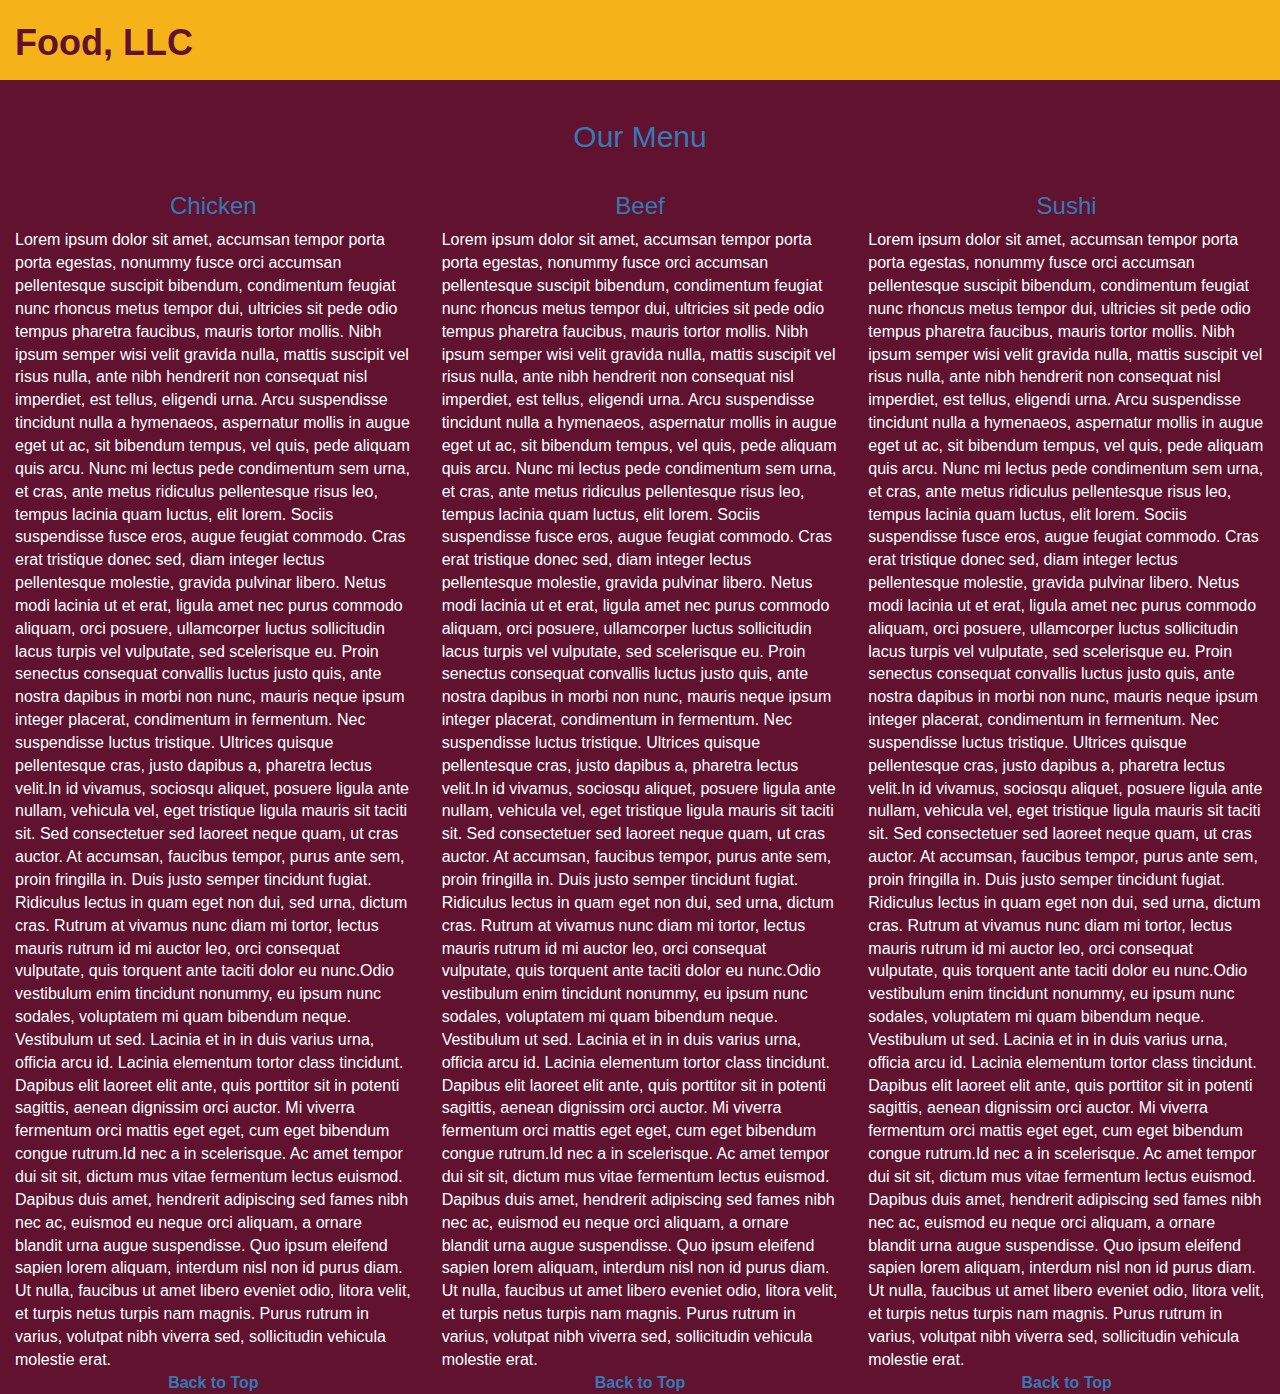
==== module_3/index.html @ aa837366 "." ====
<!doctype html>
<html lang="en">
  <head>
    <meta charset="utf-8">
    <meta http-equiv="X-UA-Compatible" content="IE=edge">
    <meta name="viewport" content="width=device-width, initial-scale=1">
    <title>Assignment Solution for Module 3</title>
    <link rel="stylesheet" href="css/bootstrap.min.css">
    <link rel="stylesheet" href="css/styles.css">
  </head>

<body>
<!-- ======================================================================================================== -->
<!-- NAV BAR -->
<!-- ======================================================================================================== -->
<header>
    <nav id="header-nav" class="navbar navbar-default"> 
     <div class="container-fluid">
      
      <div class="navbar-header"> 
       <button type="button" class="navbar-toggle collapsed" data-toggle="collapse" data-target="#collapsable-nav" aria-expanded="false">
          <span class="sr-only">Toggle navigation</span>
          <span class="icon-bar"></span>
          <span class="icon-bar"></span>
          <span class="icon-bar"></span>
        </button>
        <a class="navbar-brand" href="index.html"><h1>Food, LLC</h1></a>        
      </div> <!-- .navbar-header -->

      <div id="collapsable-nav" class="collapse navbar-collapse">
         <ul id="nav-list" class="nav navbar-nav navbar-right">
            <li class="visible-xs"><a href="#chicken"> Chicken</a> </li>
            <li class="visible-xs"><a href="#beef"> Beef</a> </li>
            <li class="visible-xs"><a href="#sushi">  Sushi</a> </li>
         </ul>
      </div>


     </div> <!-- container -->
   </nav>  
  </header>

<!-- ======================================================================================================== -->
<!-- Main Content -->
<!-- ======================================================================================================== -->
<div id="main-content" class="container-fluid">
  <div class="row">
    <h2 class="text-center"><a name="ourmenu">Our Menu</a></h2>

    <section class="col-lg-4 col-md-4 col-sm-6 col-xs-12">
          <div class='sectiontxt'>
          <h3 id="chicken" class="text-center"><a name="chicken">Chicken</a></h3>
          <div>
          Lorem ipsum dolor sit amet, accumsan tempor porta porta egestas, nonummy fusce orci accumsan pellentesque suscipit bibendum, condimentum feugiat nunc rhoncus metus tempor dui, ultricies sit pede odio tempus pharetra faucibus, mauris tortor mollis. Nibh ipsum semper wisi velit gravida nulla, mattis suscipit vel risus nulla, ante nibh hendrerit non consequat nisl imperdiet, est tellus, eligendi urna. Arcu suspendisse tincidunt nulla a hymenaeos, aspernatur mollis in augue eget ut ac, sit bibendum tempus, vel quis, pede aliquam quis arcu. Nunc mi lectus pede condimentum sem urna, et cras, ante metus ridiculus pellentesque risus leo, tempus lacinia quam luctus, elit lorem. Sociis suspendisse fusce eros, augue feugiat commodo. Cras erat tristique donec sed, diam integer lectus pellentesque molestie, gravida pulvinar libero. Netus modi lacinia ut et erat, ligula amet nec purus commodo aliquam, orci posuere, ullamcorper luctus sollicitudin lacus turpis vel vulputate, sed scelerisque eu. Proin senectus consequat convallis luctus justo quis, ante nostra dapibus in morbi non nunc, mauris neque ipsum integer placerat, condimentum in fermentum. Nec suspendisse luctus tristique. Ultrices quisque pellentesque cras, justo dapibus a, pharetra lectus velit.In id vivamus, sociosqu aliquet, posuere ligula ante nullam, vehicula vel, eget tristique ligula mauris sit taciti sit. Sed consectetuer sed laoreet neque quam, ut cras auctor. At accumsan, faucibus tempor, purus ante sem, proin fringilla in. Duis justo semper tincidunt fugiat. Ridiculus lectus in quam eget non dui, sed urna, dictum cras. Rutrum at vivamus nunc diam mi tortor, lectus mauris rutrum id mi auctor leo, orci consequat vulputate, quis torquent ante taciti dolor eu nunc.Odio vestibulum enim tincidunt nonummy, eu ipsum nunc sodales, voluptatem mi quam bibendum neque. Vestibulum ut sed. Lacinia et in in duis varius urna, officia arcu id. Lacinia elementum tortor class tincidunt. Dapibus elit laoreet elit ante, quis porttitor sit in potenti sagittis, aenean dignissim orci auctor. Mi viverra fermentum orci mattis eget eget, cum eget bibendum congue rutrum.Id nec a in scelerisque. Ac amet tempor dui sit sit, dictum mus vitae fermentum lectus euismod. Dapibus duis amet, hendrerit adipiscing sed fames nibh nec ac, euismod eu neque orci aliquam, a ornare blandit urna augue suspendisse. Quo ipsum eleifend sapien lorem aliquam, interdum nisl non id purus diam. Ut nulla, faucibus ut amet libero eveniet odio, litora velit, et turpis netus turpis nam magnis. Purus rutrum in varius, volutpat nibh viverra sed, sollicitudin vehicula molestie erat. 
          <div class="text-center"><a href="#ourmenu"><strong>Back to Top </strong></a></div>
          </div></div>
     </section>
        
     <section class="col-lg-4 col-md-4 col-sm-6 col-xs-12">
          <div class='sectiontxt'>
          <h3 id="beef" class="text-center"><a name="beef">Beef</a></h3>
          <div>Lorem ipsum dolor sit amet, accumsan tempor porta porta egestas, nonummy fusce orci accumsan pellentesque suscipit bibendum, condimentum feugiat nunc rhoncus metus tempor dui, ultricies sit pede odio tempus pharetra faucibus, mauris tortor mollis. Nibh ipsum semper wisi velit gravida nulla, mattis suscipit vel risus nulla, ante nibh hendrerit non consequat nisl imperdiet, est tellus, eligendi urna. Arcu suspendisse tincidunt nulla a hymenaeos, aspernatur mollis in augue eget ut ac, sit bibendum tempus, vel quis, pede aliquam quis arcu. Nunc mi lectus pede condimentum sem urna, et cras, ante metus ridiculus pellentesque risus leo, tempus lacinia quam luctus, elit lorem. Sociis suspendisse fusce eros, augue feugiat commodo. Cras erat tristique donec sed, diam integer lectus pellentesque molestie, gravida pulvinar libero. Netus modi lacinia ut et erat, ligula amet nec purus commodo aliquam, orci posuere, ullamcorper luctus sollicitudin lacus turpis vel vulputate, sed scelerisque eu. Proin senectus consequat convallis luctus justo quis, ante nostra dapibus in morbi non nunc, mauris neque ipsum integer placerat, condimentum in fermentum. Nec suspendisse luctus tristique. Ultrices quisque pellentesque cras, justo dapibus a, pharetra lectus velit.In id vivamus, sociosqu aliquet, posuere ligula ante nullam, vehicula vel, eget tristique ligula mauris sit taciti sit. Sed consectetuer sed laoreet neque quam, ut cras auctor. At accumsan, faucibus tempor, purus ante sem, proin fringilla in. Duis justo semper tincidunt fugiat. Ridiculus lectus in quam eget non dui, sed urna, dictum cras. Rutrum at vivamus nunc diam mi tortor, lectus mauris rutrum id mi auctor leo, orci consequat vulputate, quis torquent ante taciti dolor eu nunc.Odio vestibulum enim tincidunt nonummy, eu ipsum nunc sodales, voluptatem mi quam bibendum neque. Vestibulum ut sed. Lacinia et in in duis varius urna, officia arcu id. Lacinia elementum tortor class tincidunt. Dapibus elit laoreet elit ante, quis porttitor sit in potenti sagittis, aenean dignissim orci auctor. Mi viverra fermentum orci mattis eget eget, cum eget bibendum congue rutrum.Id nec a in scelerisque. Ac amet tempor dui sit sit, dictum mus vitae fermentum lectus euismod. Dapibus duis amet, hendrerit adipiscing sed fames nibh nec ac, euismod eu neque orci aliquam, a ornare blandit urna augue suspendisse. Quo ipsum eleifend sapien lorem aliquam, interdum nisl non id purus diam. Ut nulla, faucibus ut amet libero eveniet odio, litora velit, et turpis netus turpis nam magnis. Purus rutrum in varius, volutpat nibh viverra sed, sollicitudin vehicula molestie erat. 
          <div class="text-center"><a href="#ourmenu"><strong>Back to Top</strong></a></div>
          </div></div>
     </section>
        
      <section class="col-lg-4 col-md-4 col-sm-12 col-xs-12">
          <div class='sectiontxt'>
          <h3 id="sushi" class="text-center"><a name="sushi">Sushi</a></h3>
          <div>Lorem ipsum dolor sit amet, accumsan tempor porta porta egestas, nonummy fusce orci accumsan pellentesque suscipit bibendum, condimentum feugiat nunc rhoncus metus tempor dui, ultricies sit pede odio tempus pharetra faucibus, mauris tortor mollis. Nibh ipsum semper wisi velit gravida nulla, mattis suscipit vel risus nulla, ante nibh hendrerit non consequat nisl imperdiet, est tellus, eligendi urna. Arcu suspendisse tincidunt nulla a hymenaeos, aspernatur mollis in augue eget ut ac, sit bibendum tempus, vel quis, pede aliquam quis arcu. Nunc mi lectus pede condimentum sem urna, et cras, ante metus ridiculus pellentesque risus leo, tempus lacinia quam luctus, elit lorem. Sociis suspendisse fusce eros, augue feugiat commodo. Cras erat tristique donec sed, diam integer lectus pellentesque molestie, gravida pulvinar libero. Netus modi lacinia ut et erat, ligula amet nec purus commodo aliquam, orci posuere, ullamcorper luctus sollicitudin lacus turpis vel vulputate, sed scelerisque eu. Proin senectus consequat convallis luctus justo quis, ante nostra dapibus in morbi non nunc, mauris neque ipsum integer placerat, condimentum in fermentum. Nec suspendisse luctus tristique. Ultrices quisque pellentesque cras, justo dapibus a, pharetra lectus velit.In id vivamus, sociosqu aliquet, posuere ligula ante nullam, vehicula vel, eget tristique ligula mauris sit taciti sit. Sed consectetuer sed laoreet neque quam, ut cras auctor. At accumsan, faucibus tempor, purus ante sem, proin fringilla in. Duis justo semper tincidunt fugiat. Ridiculus lectus in quam eget non dui, sed urna, dictum cras. Rutrum at vivamus nunc diam mi tortor, lectus mauris rutrum id mi auctor leo, orci consequat vulputate, quis torquent ante taciti dolor eu nunc.Odio vestibulum enim tincidunt nonummy, eu ipsum nunc sodales, voluptatem mi quam bibendum neque. Vestibulum ut sed. Lacinia et in in duis varius urna, officia arcu id. Lacinia elementum tortor class tincidunt. Dapibus elit laoreet elit ante, quis porttitor sit in potenti sagittis, aenean dignissim orci auctor. Mi viverra fermentum orci mattis eget eget, cum eget bibendum congue rutrum.Id nec a in scelerisque. Ac amet tempor dui sit sit, dictum mus vitae fermentum lectus euismod. Dapibus duis amet, hendrerit adipiscing sed fames nibh nec ac, euismod eu neque orci aliquam, a ornare blandit urna augue suspendisse. Quo ipsum eleifend sapien lorem aliquam, interdum nisl non id purus diam. Ut nulla, faucibus ut amet libero eveniet odio, litora velit, et turpis netus turpis nam magnis. Purus rutrum in varius, volutpat nibh viverra sed, sollicitudin vehicula molestie erat. 
          <div class="text-center"><a href="#ourmenu"><strong>Back to Top</strong></a></div>
          </div></div>
     </section>

</div>
</div>




 <!-- jQuery (Bootstrap JS plugins depend on it) -->
  <script src="js/jquery-2.1.4.min.js"></script>
  <script src="js/bootstrap.min.js"></script>
  <script src="js/script.js"></script>
</body>
</html>
---- module_3/css/styles.css ----
body {
  font-size: 16px;
  color: #fff;
  background-color: #61122f;
  font-family: Helvetica, Arial, sans-serif;
}

/** HEADER **/
#header-nav {
  background-color: #f6b319;
  border-radius: 0;
  border: 0;
  padding-top: 15px;
  padding-bottom: 15px;

}

.navbar-header {
  padding-left: 0;
}

.navbar-brand {
  padding-top: 25px;

}
.navbar-brand h1 { 
  
  font-family: Helvetica, Arial, sans-serif;
  color: #61122f;
  font-size: 2em;
  font-weight: bold;
  margin-top: 0;
  margin-bottom: 0;
  line-height: .15;


  
}
.navbar-brand a:hover, .navbar-brand a:focus {
  text-decoration: none;
}



#nav-list {
  margin-top: 0;
  margin-bottom: 0;
  background-color: white;
  }

#nav-list hr{
  margin-top: 0;
  margin-bottom: 0;
  border-top: 1px solid #61122f;
  
 } 

#nav-list a {
  color: #951C4f;
  text-align: center;
}
#nav-list a:hover {
  background: #E7E7E7;
}
#nav-list a span {
  font-size: 1.2em;
  margin-bottom: 0;

}

#collapsable-nav {
    border-width: 1px;
    border-color: #61122f;
    margin-bottom: -15px;
    

  }



.navbar-header button.navbar-toggle, .navbar-header .icon-bar {
  border: 3px solid #61122f;
}
.navbar-header button.navbar-toggle {
  
  margin-top: 15px;
}
/* END HEADER */

h2 {
  padding-bottom: 10px;
}


/** CONTENT **/
 #section-content {
  background-color: #f6b319;
  width: 100%;
  height: 870px;
  padding: 15px;
  color: #61122f;
  margin-bottom: 15px;
 
}

  #section-content h3{
  margin-top: 5px;
}

/* END CONTENT */





/********** Large devices only **********/
@media (min-width: 1200px) {

   #section-content {
  
  height: 270px;
  
}


}

/********** Medium devices only **********/
@media (min-width: 992px) and (max-width: 1199px) {

  #section-content {
  
  height: 320px;
 
}
  
  }
  
  

/********** Small devices only **********/
@media (min-width: 768px) and (max-width: 991px) {

  #section-content {
  
  height: 400px;
 
}
  
}

/********** Extra small devices only **********/
@media (max-width: 767px) {
  /* Header */
  .navbar-brand {
    padding-top: 10px;
    height: 80px;
  }
  .navbar-brand h1 { 
    padding-top: 10px;
    font-size: 2em; 
    line-height: .95;
  }
  

}
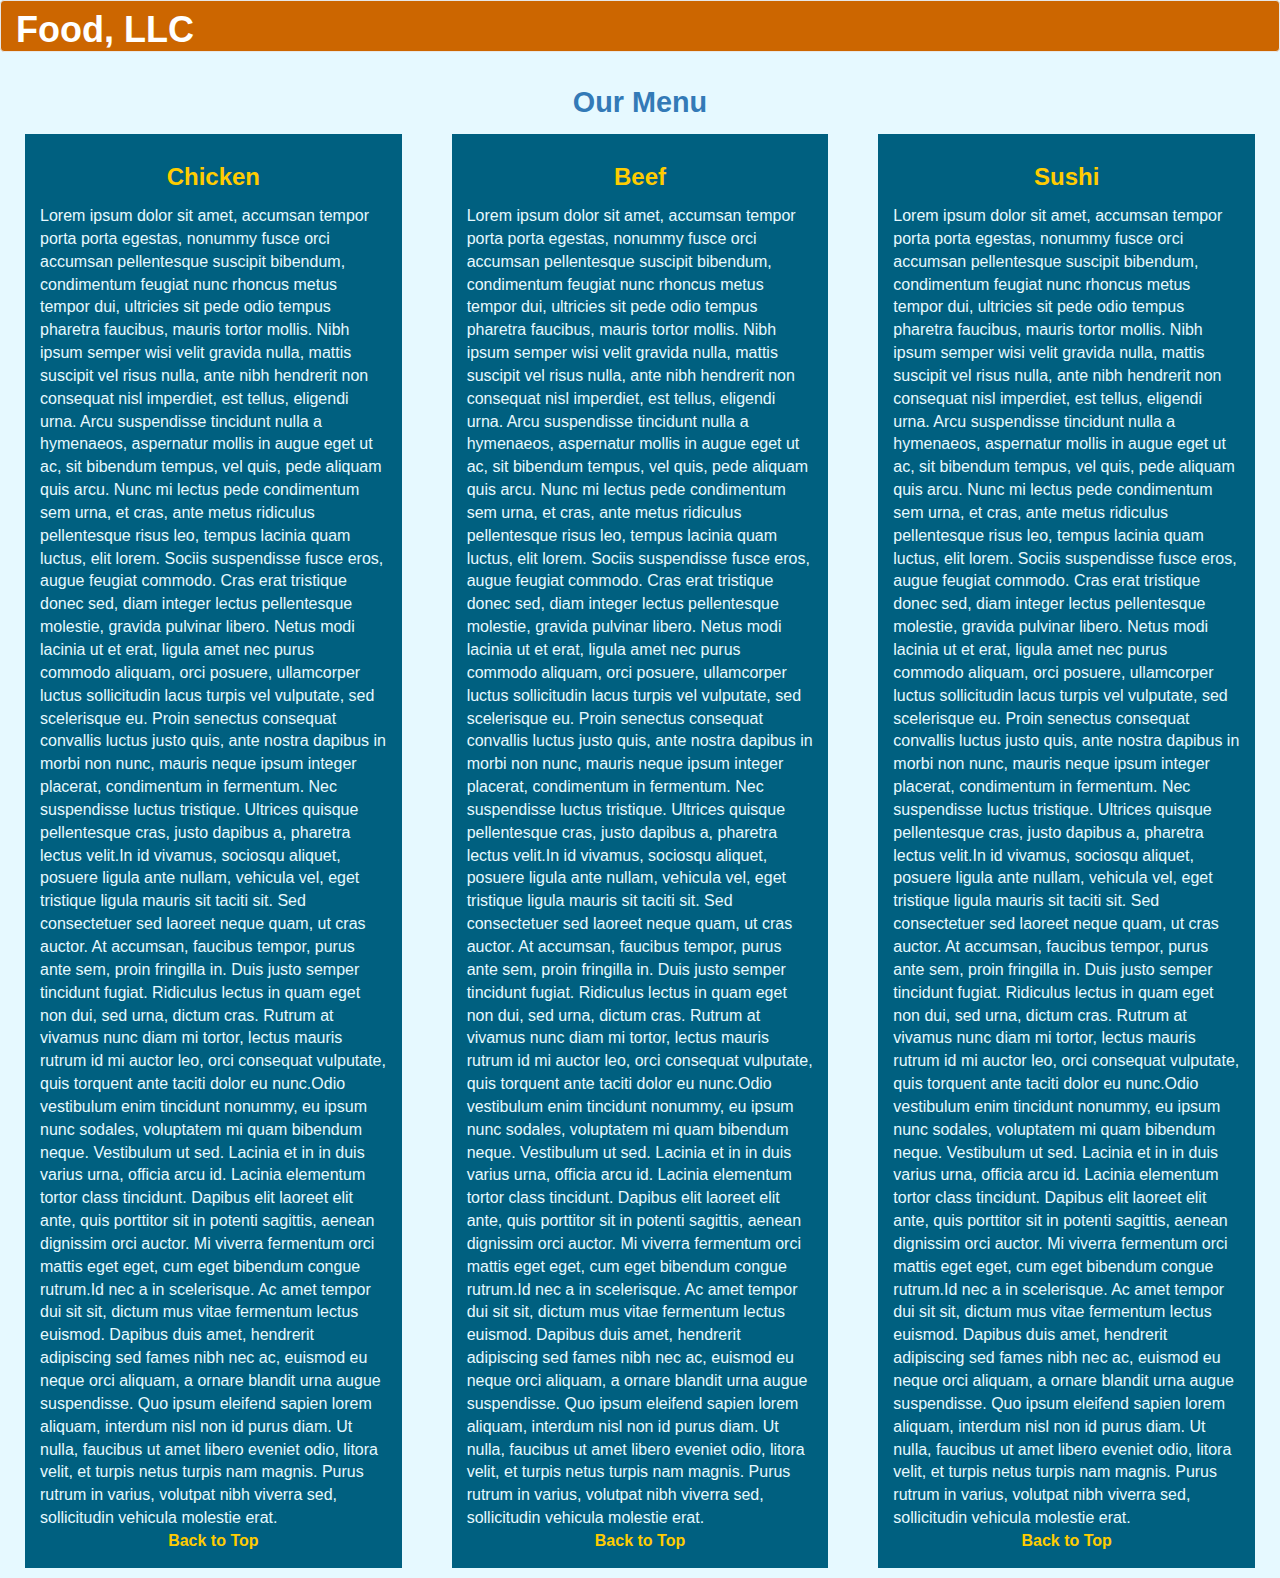
==== commit d46a0836: "." ====
--- a/module_3/index.html
+++ b/module_3/index.html
@@ -79,7 +79,7 @@
 
 
  <!-- jQuery (Bootstrap JS plugins depend on it) -->
-  <script src="js/jquery-2.1.4.min.js"></script>
+  <script src="js/jquery-3.1.1.min.js"></script>
   <script src="js/bootstrap.min.js"></script>
   <script src="js/script.js"></script>
 </body>
--- a/module_3/css/styles.css
+++ b/module_3/css/styles.css
@@ -1,171 +1,113 @@
 body {
   font-size: 16px;
   color: #fff;
-  background-color: #61122f;
-  font-family: Helvetica, Arial, sans-serif;
+  background-color: #e6f9ff; /*maroon*/
+  font-family: 'Oxygen', sans-serif;
 }
 
-/** HEADER **/
-#header-nav {
-  background-color: #f6b319;
-  border-radius: 0;
-  border: 0;
-  padding-top: 15px;
-  padding-bottom: 15px;
-
+h1 { 
+	font-family: 'Lora', sans-serif;
+	color:#ffffff;
+	font-size: 1.5em;
+	font-weight: bold;
+	margin-top: 0;
+	margin-bottom: 0;
+	line-height: .75;
 }
 
-.navbar-header {
-  padding-left: 0;
+h2 { 
+	font-family: 'Lora', sans-serif;
+	color:#006080;
+	/*font-size: 1.8em;*/
+	font-weight: bold;
+	margin-top: 20px;
+	line-height: .75;
 }
 
-.navbar-brand {
-  padding-top: 25px;
-
-}
-.navbar-brand h1 { 
-  
-  font-family: Helvetica, Arial, sans-serif;
-  color: #61122f;
-  font-size: 2em;
-  font-weight: bold;
-  margin-top: 0;
-  margin-bottom: 0;
-  line-height: .15;
-
-
-  
-}
-.navbar-brand a:hover, .navbar-brand a:focus {
-  text-decoration: none;
+h3 { 
+	font-family: 'Lora', sans-serif;
+	/*font-size: 1.3em;*/
+	font-weight: bold;
 }
 
 
 
+/** ============= HEADER ===================== **/
+#header-nav {
+	background-color: #cc6600;  
+}
+
+/*Menu items*/
 #nav-list {
-  margin-top: 0;
-  margin-bottom: 0;
-  background-color: white;
-  }
-
-#nav-list hr{
-  margin-top: 0;
-  margin-bottom: 0;
-  border-top: 1px solid #61122f;
-  
- } 
-
-#nav-list a {
-  color: #951C4f;
+  margin-top: 10px;
+  background-color: #804000; 
+}
+#nav-list a { /*dropdown menu colors*/
+  color: #ffffff;
+  background: #992600;
   text-align: center;
 }
 #nav-list a:hover {
-  background: #E7E7E7;
-}
-#nav-list a span {
-  font-size: 1.2em;
-  margin-bottom: 0;
-
+  background: #661a00;
 }
 
-#collapsable-nav {
-    border-width: 1px;
-    border-color: #61122f;
-    margin-bottom: -15px;
-    
-
-  }
-
-
-
 .navbar-header button.navbar-toggle, .navbar-header .icon-bar {
-  border: 3px solid #61122f;
-}
-.navbar-header button.navbar-toggle {
-  
-  margin-top: 15px;
-}
-/* END HEADER */
-
-h2 {
-  padding-bottom: 10px;
+  border: 1px solid #661a00;
 }
 
+/** ============= Main content ===================== **/
 
-/** CONTENT **/
- #section-content {
-  background-color: #f6b319;
-  width: 100%;
-  height: 870px;
-  padding: 15px;
-  color: #61122f;
-  margin-bottom: 15px;
- 
+#main-content a {
+	text-decoration: none;
 }
 
-  #section-content h3{
-  margin-top: 5px;
+.sectiontxt h3 {
+	padding: 5px 0px 15px 0px ;
+	margin: 10px 0px 0px 0px ;
 }
 
-/* END CONTENT */
+div.sectiontxt{
+	margin: 10px;
+	background: #006080;
+	color: #e6f9ff;
+	padding: 15px;
+}
 
+.sectiontxt a {
+	color: #ffcc00;
+}
 
+.sectiontxt a:hover {
+	color: #ff9900;
+}
 
-
+/** #################################################################### **/
+/** ============= Media queries ===================== **/
 
 /********** Large devices only **********/
 @media (min-width: 1200px) {
-
-   #section-content {
-  
-  height: 270px;
-  
-}
-
-
+.navbar-brand h1 {font-size: 2em;}
+h2 { font-size: 1.8em; }
+h3 { font-size: 1.5em; }
 }
 
 /********** Medium devices only **********/
-@media (min-width: 992px) and (max-width: 1199px) {
-
-  #section-content {
-  
-  height: 320px;
- 
+@media (min-width: 992px) and (max-width: 1199px) { 
+.navbar-brand h1 {font-size: 1.8em;}
+h2 { font-size: 1.5em; }
+h3 { font-size: 1.3em; }
 }
-  
-  }
-  
-  
 
 /********** Small devices only **********/
-@media (min-width: 768px) and (max-width: 991px) {
-
-  #section-content {
-  
-  height: 400px;
- 
-}
-  
+@media (min-width: 768px) and (max-width: 991px) { 
+.navbar-brand h1 {font-size: 1.5em;}
+h2 { font-size: 1.3em; }
+h3 { font-size: 1.1em; }
 }
 
 /********** Extra small devices only **********/
-@media (max-width: 767px) {
-  /* Header */
-  .navbar-brand {
-    padding-top: 10px;
-    height: 80px;
-  }
-  .navbar-brand h1 { 
-    padding-top: 10px;
-    font-size: 2em; 
-    line-height: .95;
-  }
-  
-
-}
-
-
-
-
-
+@media (max-width: 767px) { 
+.navbar-brand h1 {font-size: 1.5em;} 
+h2 { font-size: 1.3em; }
+h3 { font-size: 1.1em; }
+}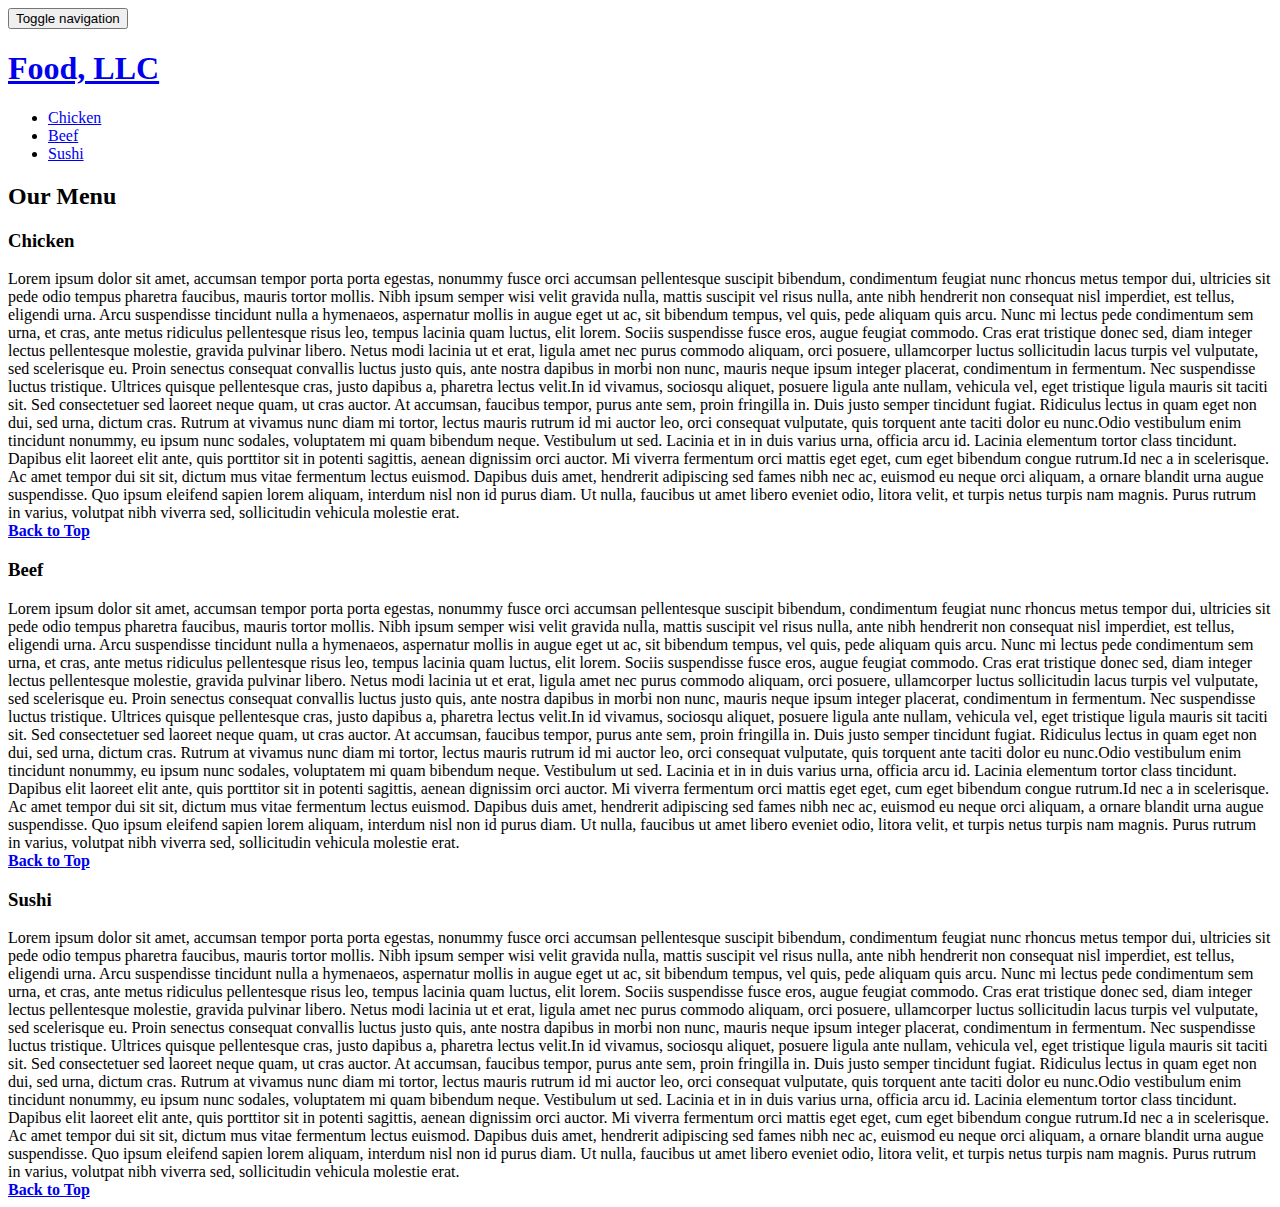
==== commit 005e8942: "." ====
--- a/module_3/index.html
+++ b/module_3/index.html
@@ -5,8 +5,21 @@
     <meta http-equiv="X-UA-Compatible" content="IE=edge">
     <meta name="viewport" content="width=device-width, initial-scale=1">
     <title>Assignment Solution for Module 3</title>
-    <link rel="stylesheet" href="css/bootstrap.min.css">
-    <link rel="stylesheet" href="css/styles.css">
+    <script src="https://code.jquery.com/jquery-2.1.3.min.js"></script>
+    
+<link rel="stylesheet" href="https://stackpath.bootstrapcdn.com/bootstrap/4.2.1/css/bootstrap.min.css" integrity="sha384-GJzZqFGwb1QTTN6wy59ffF1BuGJpLSa9DkKMp0DgiMDm4iYMj70gZWKYbI706tWS" crossorigin="anonymous">
+<link rel="stylesheet" href="mystyle.css">    
+
+<meta name="viewport" content="width=device-width, initial-scale=1.0">
+
+<script src="https://code.jquery.com/jquery-2.1.3.min.js"></script>
+    
+<link rel="stylesheet" href="https://stackpath.bootstrapcdn.com/bootstrap/4.2.1/css/bootstrap.min.css" integrity="sha384-GJzZqFGwb1QTTN6wy59ffF1BuGJpLSa9DkKMp0DgiMDm4iYMj70gZWKYbI706tWS" crossorigin="anonymous">
+    
+    <link rel="stylesheet" href="mystyle.css">    
+<script src="https://stackpath.bootstrapcdn.com/bootstrap/4.2.1/js/bootstrap.min.js" integrity="sha384-B0UglyR+jN6CkvvICOB2joaf5I4l3gm9GU6Hc1og6Ls7i6U/mkkaduKaBhlAXv9k" crossorigin="anonymous"></script>
+
+
   </head>
 
 <body>
@@ -74,13 +87,5 @@
 
 </div>
 </div>
-
-
-
-
- <!-- jQuery (Bootstrap JS plugins depend on it) -->
-  <script src="js/jquery-3.1.1.min.js"></script>
-  <script src="js/bootstrap.min.js"></script>
-  <script src="js/script.js"></script>
 </body>
 </html>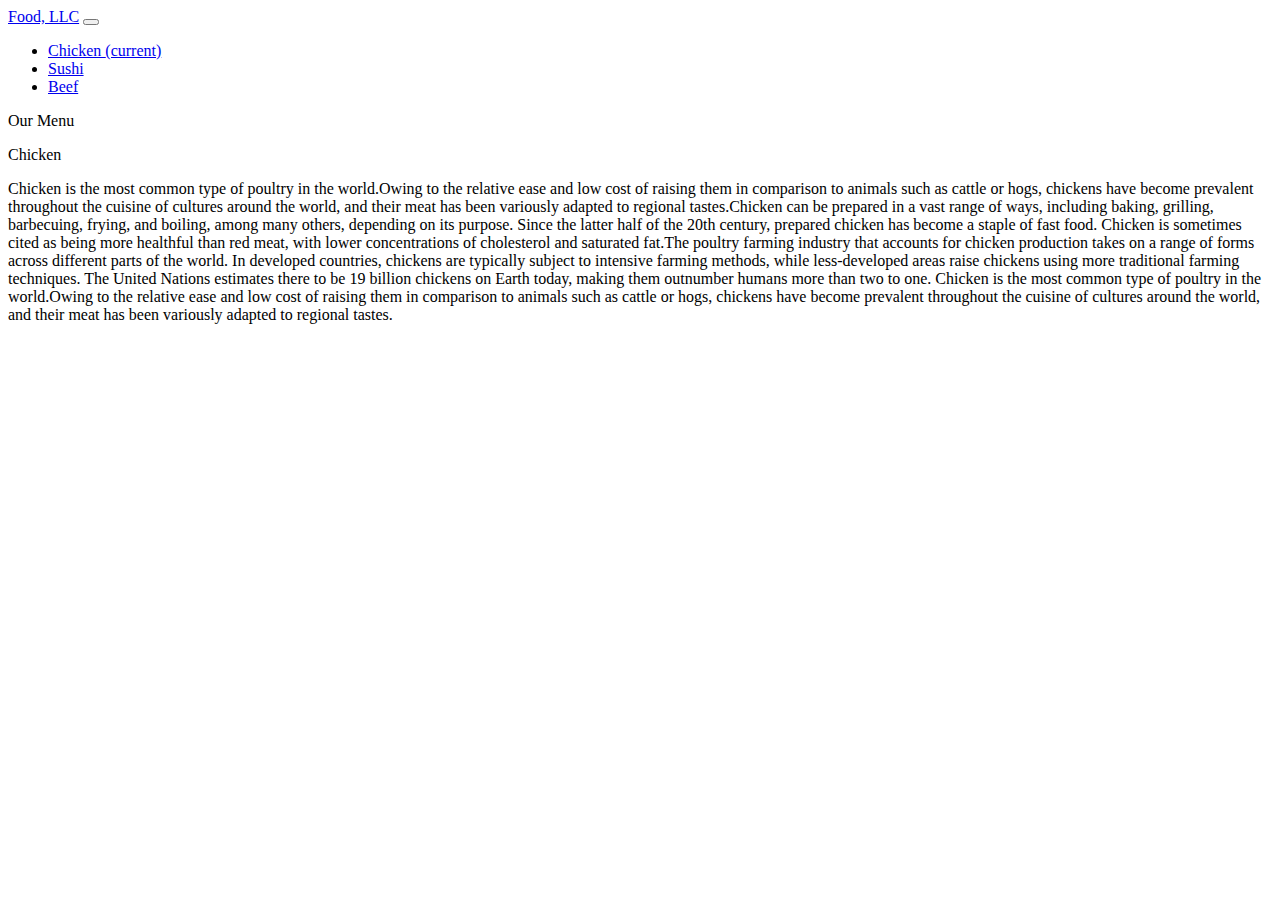
==== commit 76df791a: "Update index.html" ====
--- a/module_3/index.html
+++ b/module_3/index.html
@@ -1,11 +1,15 @@
 <!doctype html>
-<html lang="en">
-  <head>
-    <meta charset="utf-8">
-    <meta http-equiv="X-UA-Compatible" content="IE=edge">
-    <meta name="viewport" content="width=device-width, initial-scale=1">
-    <title>Assignment Solution for Module 3</title>
-    <script src="https://code.jquery.com/jquery-2.1.3.min.js"></script>
+<html>
+
+<head>
+
+<!-- Required meta tags -->
+
+<meta charset="utf-8">
+
+<meta name="viewport" content="width=device-width, initial-scale=1.0">
+
+<script src="https://code.jquery.com/jquery-2.1.3.min.js"></script>
     
 <link rel="stylesheet" href="https://stackpath.bootstrapcdn.com/bootstrap/4.2.1/css/bootstrap.min.css" integrity="sha384-GJzZqFGwb1QTTN6wy59ffF1BuGJpLSa9DkKMp0DgiMDm4iYMj70gZWKYbI706tWS" crossorigin="anonymous">
 <link rel="stylesheet" href="mystyle.css">    
@@ -20,72 +24,49 @@
 <script src="https://stackpath.bootstrapcdn.com/bootstrap/4.2.1/js/bootstrap.min.js" integrity="sha384-B0UglyR+jN6CkvvICOB2joaf5I4l3gm9GU6Hc1og6Ls7i6U/mkkaduKaBhlAXv9k" crossorigin="anonymous"></script>
 
 
-  </head>
+<title>module assignment3</title>
+
+    
+</head>
 
 <body>
-<!-- ======================================================================================================== -->
-<!-- NAV BAR -->
-<!-- ======================================================================================================== -->
-<header>
-    <nav id="header-nav" class="navbar navbar-default"> 
-     <div class="container-fluid">
-      
-      <div class="navbar-header"> 
-       <button type="button" class="navbar-toggle collapsed" data-toggle="collapse" data-target="#collapsable-nav" aria-expanded="false">
-          <span class="sr-only">Toggle navigation</span>
-          <span class="icon-bar"></span>
-          <span class="icon-bar"></span>
-          <span class="icon-bar"></span>
-        </button>
-        <a class="navbar-brand" href="index.html"><h1>Food, LLC</h1></a>        
-      </div> <!-- .navbar-header -->
-
-      <div id="collapsable-nav" class="collapse navbar-collapse">
-         <ul id="nav-list" class="nav navbar-nav navbar-right">
-            <li class="visible-xs"><a href="#chicken"> Chicken</a> </li>
-            <li class="visible-xs"><a href="#beef"> Beef</a> </li>
-            <li class="visible-xs"><a href="#sushi">  Sushi</a> </li>
-         </ul>
-      </div>
+<nav class="navbar navbar-expand-lg navbar-light bg-light">
+  <a class="navbar-brand" href="#">Food, LLC</a>
+    <button class="navbar-toggler" type="button" data-toggle="collapse" data-target="#navbarNav" aria-controls="navbarNav"          aria-expanded="false" aria-label="Toggle navigation">
+        <span class="navbar-toggler-icon"></span>
+    </button>
+        
+    
+    <div class="collapse navbar-collapse " id="navbarNav">
+            <ul class="navbar-nav">
+                <li class="nav-item active">
+                <a class="nav-link" href="#">Chicken <span class="sr-only">(current)</span></a>
+                </li>
+                <li class="nav-item">
+                <a class="nav-link" href="#">Sushi</a>
+                </li>
+                <li class="nav-item">
+                <a class="nav-link" href="#">Beef</a>
+                </li>
 
 
-     </div> <!-- container -->
-   </nav>  
-  </header>
+            </ul>
+        </div>
+</nav>
+    
+    <p class="text-center">Our Menu</p>
+    
+    <div id="menu" class="container">
+        
+    <section  class="col-xs-12">
+        
+        <p id="heading" class="text-center">Chicken</p>
+        
 
-<!-- ======================================================================================================== -->
-<!-- Main Content -->
-<!-- ======================================================================================================== -->
-<div id="main-content" class="container-fluid">
-  <div class="row">
-    <h2 class="text-center"><a name="ourmenu">Our Menu</a></h2>
+        <p> Chicken is the most common type of poultry in the world.Owing to the relative ease and low cost of raising them in comparison to animals such as cattle or hogs, chickens have become prevalent throughout the cuisine of cultures around the world, and their meat has been variously adapted to regional tastes.Chicken can be prepared in a vast range of ways, including baking, grilling, barbecuing, frying, and boiling, among many others, depending on its purpose. Since the latter half of the 20th century, prepared chicken has become a staple of fast food. Chicken is sometimes cited as being more healthful than red meat, with lower concentrations of cholesterol and saturated fat.The poultry farming industry that accounts for chicken production takes on a range of forms across different parts of the world. In developed countries, chickens are typically subject to intensive farming methods, while less-developed areas raise chickens using more traditional farming techniques. The United Nations estimates there to be 19 billion chickens on Earth today, making them outnumber humans more than two to one.  Chicken is the most common type of poultry in the world.Owing to the relative ease and low cost of raising them in comparison to animals such as cattle or hogs, chickens have become prevalent throughout the cuisine of cultures around the world, and their meat has been variously adapted to regional tastes. </p>
+        </section>
+    </div>
+    
+</body>
 
-    <section class="col-lg-4 col-md-4 col-sm-6 col-xs-12">
-          <div class='sectiontxt'>
-          <h3 id="chicken" class="text-center"><a name="chicken">Chicken</a></h3>
-          <div>
-          Lorem ipsum dolor sit amet, accumsan tempor porta porta egestas, nonummy fusce orci accumsan pellentesque suscipit bibendum, condimentum feugiat nunc rhoncus metus tempor dui, ultricies sit pede odio tempus pharetra faucibus, mauris tortor mollis. Nibh ipsum semper wisi velit gravida nulla, mattis suscipit vel risus nulla, ante nibh hendrerit non consequat nisl imperdiet, est tellus, eligendi urna. Arcu suspendisse tincidunt nulla a hymenaeos, aspernatur mollis in augue eget ut ac, sit bibendum tempus, vel quis, pede aliquam quis arcu. Nunc mi lectus pede condimentum sem urna, et cras, ante metus ridiculus pellentesque risus leo, tempus lacinia quam luctus, elit lorem. Sociis suspendisse fusce eros, augue feugiat commodo. Cras erat tristique donec sed, diam integer lectus pellentesque molestie, gravida pulvinar libero. Netus modi lacinia ut et erat, ligula amet nec purus commodo aliquam, orci posuere, ullamcorper luctus sollicitudin lacus turpis vel vulputate, sed scelerisque eu. Proin senectus consequat convallis luctus justo quis, ante nostra dapibus in morbi non nunc, mauris neque ipsum integer placerat, condimentum in fermentum. Nec suspendisse luctus tristique. Ultrices quisque pellentesque cras, justo dapibus a, pharetra lectus velit.In id vivamus, sociosqu aliquet, posuere ligula ante nullam, vehicula vel, eget tristique ligula mauris sit taciti sit. Sed consectetuer sed laoreet neque quam, ut cras auctor. At accumsan, faucibus tempor, purus ante sem, proin fringilla in. Duis justo semper tincidunt fugiat. Ridiculus lectus in quam eget non dui, sed urna, dictum cras. Rutrum at vivamus nunc diam mi tortor, lectus mauris rutrum id mi auctor leo, orci consequat vulputate, quis torquent ante taciti dolor eu nunc.Odio vestibulum enim tincidunt nonummy, eu ipsum nunc sodales, voluptatem mi quam bibendum neque. Vestibulum ut sed. Lacinia et in in duis varius urna, officia arcu id. Lacinia elementum tortor class tincidunt. Dapibus elit laoreet elit ante, quis porttitor sit in potenti sagittis, aenean dignissim orci auctor. Mi viverra fermentum orci mattis eget eget, cum eget bibendum congue rutrum.Id nec a in scelerisque. Ac amet tempor dui sit sit, dictum mus vitae fermentum lectus euismod. Dapibus duis amet, hendrerit adipiscing sed fames nibh nec ac, euismod eu neque orci aliquam, a ornare blandit urna augue suspendisse. Quo ipsum eleifend sapien lorem aliquam, interdum nisl non id purus diam. Ut nulla, faucibus ut amet libero eveniet odio, litora velit, et turpis netus turpis nam magnis. Purus rutrum in varius, volutpat nibh viverra sed, sollicitudin vehicula molestie erat. 
-          <div class="text-center"><a href="#ourmenu"><strong>Back to Top </strong></a></div>
-          </div></div>
-     </section>
-        
-     <section class="col-lg-4 col-md-4 col-sm-6 col-xs-12">
-          <div class='sectiontxt'>
-          <h3 id="beef" class="text-center"><a name="beef">Beef</a></h3>
-          <div>Lorem ipsum dolor sit amet, accumsan tempor porta porta egestas, nonummy fusce orci accumsan pellentesque suscipit bibendum, condimentum feugiat nunc rhoncus metus tempor dui, ultricies sit pede odio tempus pharetra faucibus, mauris tortor mollis. Nibh ipsum semper wisi velit gravida nulla, mattis suscipit vel risus nulla, ante nibh hendrerit non consequat nisl imperdiet, est tellus, eligendi urna. Arcu suspendisse tincidunt nulla a hymenaeos, aspernatur mollis in augue eget ut ac, sit bibendum tempus, vel quis, pede aliquam quis arcu. Nunc mi lectus pede condimentum sem urna, et cras, ante metus ridiculus pellentesque risus leo, tempus lacinia quam luctus, elit lorem. Sociis suspendisse fusce eros, augue feugiat commodo. Cras erat tristique donec sed, diam integer lectus pellentesque molestie, gravida pulvinar libero. Netus modi lacinia ut et erat, ligula amet nec purus commodo aliquam, orci posuere, ullamcorper luctus sollicitudin lacus turpis vel vulputate, sed scelerisque eu. Proin senectus consequat convallis luctus justo quis, ante nostra dapibus in morbi non nunc, mauris neque ipsum integer placerat, condimentum in fermentum. Nec suspendisse luctus tristique. Ultrices quisque pellentesque cras, justo dapibus a, pharetra lectus velit.In id vivamus, sociosqu aliquet, posuere ligula ante nullam, vehicula vel, eget tristique ligula mauris sit taciti sit. Sed consectetuer sed laoreet neque quam, ut cras auctor. At accumsan, faucibus tempor, purus ante sem, proin fringilla in. Duis justo semper tincidunt fugiat. Ridiculus lectus in quam eget non dui, sed urna, dictum cras. Rutrum at vivamus nunc diam mi tortor, lectus mauris rutrum id mi auctor leo, orci consequat vulputate, quis torquent ante taciti dolor eu nunc.Odio vestibulum enim tincidunt nonummy, eu ipsum nunc sodales, voluptatem mi quam bibendum neque. Vestibulum ut sed. Lacinia et in in duis varius urna, officia arcu id. Lacinia elementum tortor class tincidunt. Dapibus elit laoreet elit ante, quis porttitor sit in potenti sagittis, aenean dignissim orci auctor. Mi viverra fermentum orci mattis eget eget, cum eget bibendum congue rutrum.Id nec a in scelerisque. Ac amet tempor dui sit sit, dictum mus vitae fermentum lectus euismod. Dapibus duis amet, hendrerit adipiscing sed fames nibh nec ac, euismod eu neque orci aliquam, a ornare blandit urna augue suspendisse. Quo ipsum eleifend sapien lorem aliquam, interdum nisl non id purus diam. Ut nulla, faucibus ut amet libero eveniet odio, litora velit, et turpis netus turpis nam magnis. Purus rutrum in varius, volutpat nibh viverra sed, sollicitudin vehicula molestie erat. 
-          <div class="text-center"><a href="#ourmenu"><strong>Back to Top</strong></a></div>
-          </div></div>
-     </section>
-        
-      <section class="col-lg-4 col-md-4 col-sm-12 col-xs-12">
-          <div class='sectiontxt'>
-          <h3 id="sushi" class="text-center"><a name="sushi">Sushi</a></h3>
-          <div>Lorem ipsum dolor sit amet, accumsan tempor porta porta egestas, nonummy fusce orci accumsan pellentesque suscipit bibendum, condimentum feugiat nunc rhoncus metus tempor dui, ultricies sit pede odio tempus pharetra faucibus, mauris tortor mollis. Nibh ipsum semper wisi velit gravida nulla, mattis suscipit vel risus nulla, ante nibh hendrerit non consequat nisl imperdiet, est tellus, eligendi urna. Arcu suspendisse tincidunt nulla a hymenaeos, aspernatur mollis in augue eget ut ac, sit bibendum tempus, vel quis, pede aliquam quis arcu. Nunc mi lectus pede condimentum sem urna, et cras, ante metus ridiculus pellentesque risus leo, tempus lacinia quam luctus, elit lorem. Sociis suspendisse fusce eros, augue feugiat commodo. Cras erat tristique donec sed, diam integer lectus pellentesque molestie, gravida pulvinar libero. Netus modi lacinia ut et erat, ligula amet nec purus commodo aliquam, orci posuere, ullamcorper luctus sollicitudin lacus turpis vel vulputate, sed scelerisque eu. Proin senectus consequat convallis luctus justo quis, ante nostra dapibus in morbi non nunc, mauris neque ipsum integer placerat, condimentum in fermentum. Nec suspendisse luctus tristique. Ultrices quisque pellentesque cras, justo dapibus a, pharetra lectus velit.In id vivamus, sociosqu aliquet, posuere ligula ante nullam, vehicula vel, eget tristique ligula mauris sit taciti sit. Sed consectetuer sed laoreet neque quam, ut cras auctor. At accumsan, faucibus tempor, purus ante sem, proin fringilla in. Duis justo semper tincidunt fugiat. Ridiculus lectus in quam eget non dui, sed urna, dictum cras. Rutrum at vivamus nunc diam mi tortor, lectus mauris rutrum id mi auctor leo, orci consequat vulputate, quis torquent ante taciti dolor eu nunc.Odio vestibulum enim tincidunt nonummy, eu ipsum nunc sodales, voluptatem mi quam bibendum neque. Vestibulum ut sed. Lacinia et in in duis varius urna, officia arcu id. Lacinia elementum tortor class tincidunt. Dapibus elit laoreet elit ante, quis porttitor sit in potenti sagittis, aenean dignissim orci auctor. Mi viverra fermentum orci mattis eget eget, cum eget bibendum congue rutrum.Id nec a in scelerisque. Ac amet tempor dui sit sit, dictum mus vitae fermentum lectus euismod. Dapibus duis amet, hendrerit adipiscing sed fames nibh nec ac, euismod eu neque orci aliquam, a ornare blandit urna augue suspendisse. Quo ipsum eleifend sapien lorem aliquam, interdum nisl non id purus diam. Ut nulla, faucibus ut amet libero eveniet odio, litora velit, et turpis netus turpis nam magnis. Purus rutrum in varius, volutpat nibh viverra sed, sollicitudin vehicula molestie erat. 
-          <div class="text-center"><a href="#ourmenu"><strong>Back to Top</strong></a></div>
-          </div></div>
-     </section>
-
-</div>
-</div>
-</body>
-</html>+</html>
